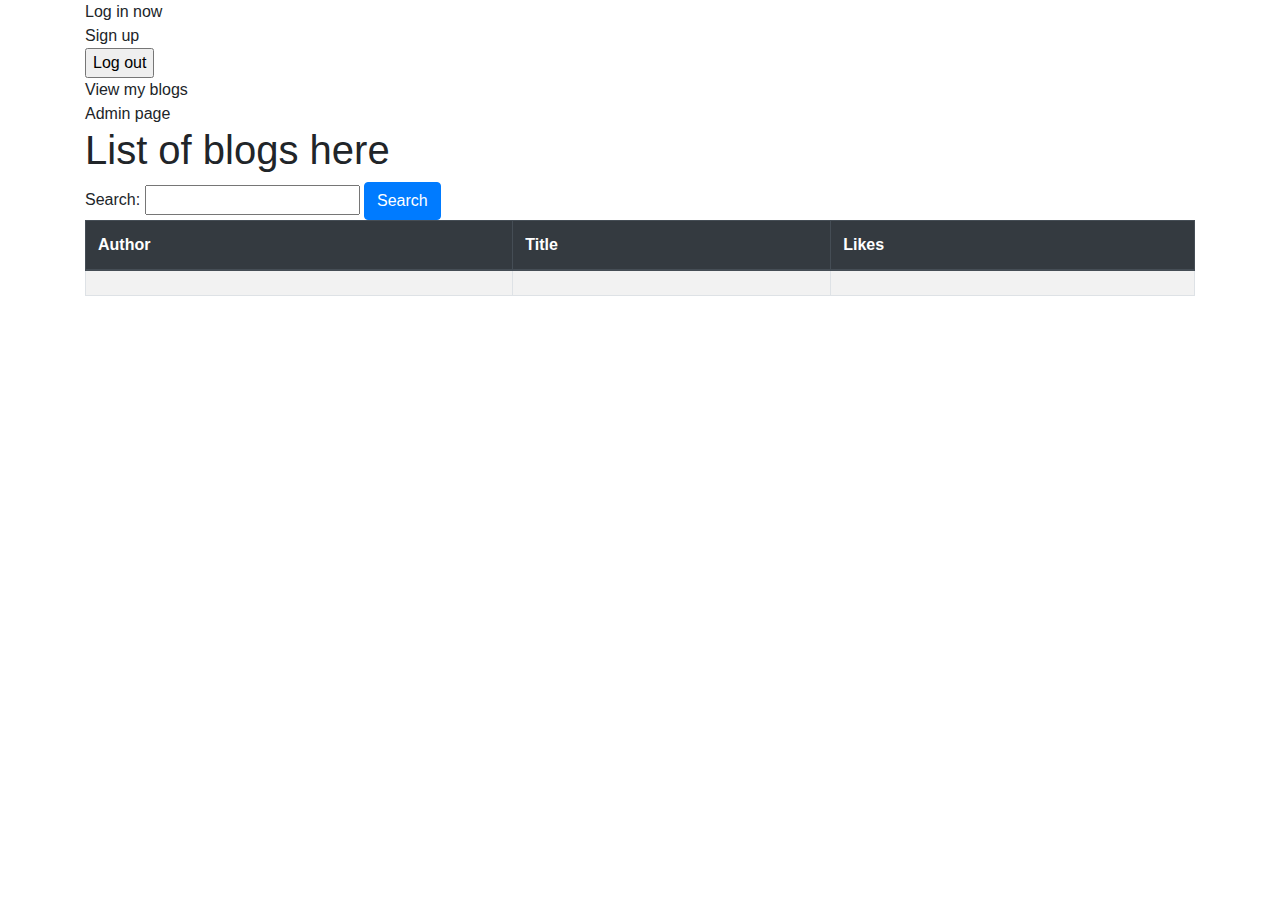
==== src/main/resources/templates/home/blogs-list.html @ 6cf836d2 "first commit" ====
<!DOCTYPE html>

<html xmlns:th="http://www.thymeleaf.org">
<head>
	<meta charset="utf-8">
    <meta name="viewport" content="width=device-width, initial-scale=1, shrink-to-fit=no">
	
	<link rel="stylesheet" href="https://stackpath.bootstrapcdn.com/bootstrap/4.5.2/css/bootstrap.min.css" integrity="sha384-JcKb8q3iqJ61gNV9KGb8thSsNjpSL0n8PARn9HuZOnIxN0hoP+VmmDGMN5t9UJ0Z" crossorigin="anonymous">

	<title>Log In</title>
</head>
<body>

<div class="container">

<!-- Not logged in -->
<div sec:authorize="!isAuthenticated()">
	<a th:href="@{'/showLoginPage'}">Log in now</a> <br>
	<a th:href="@{/signup}">Sign up</a>
</div>

<!-- Logged in: Show Logout Button -->
<div sec:authorize="isAuthenticated()">
	<form th:action="@{/logout}" method="POST">
		<input type="submit" value="Log out" />
	</form>
</div>


<!-- Logged in as user -->
<div sec:authorize="hasRole('ROLE_USER')">
	<a th:href="@{/myblogs}">View my blogs</a>
</div>

<!-- logged in as admin -->
<div sec:authorize="hasRole('ROLE_ADMIN')">
	<a th:href="@{/admin}">Admin page</a>
</div>


<h1>List of blogs here</h1> 

<div class="table-responsive">
	
	<form th:action="@{/search}" method="POST" >
		<label for="searchBar">Search: </label>
		<input type="text" name="searchWord" 
			id="searchBar"/>
		<input type="submit" value="Search" class="btn btn-primary"/>
	</form>
	
	<table class="table table-striped table-bordered table-hover">
		<thead class="thead-dark">
		<tr>
			<th>Author</th>
			<th>Title</th>
			<th>Likes</th>
		</tr>
		</thead>
		
		<tbody >
		<tr th:each="blog : ${blogs}">
			<td th:text="${blog.author.username}" />
			<td><a th:href="@{'/myblogs/view/' + ${blog.id}}" th:text="${blog.title}" /> </td>
			<td th:text="${blog.likes}" />
			
		</tr>
		</tbody>
	
	</table>
	
	</div>



</div>
</body>

</html>
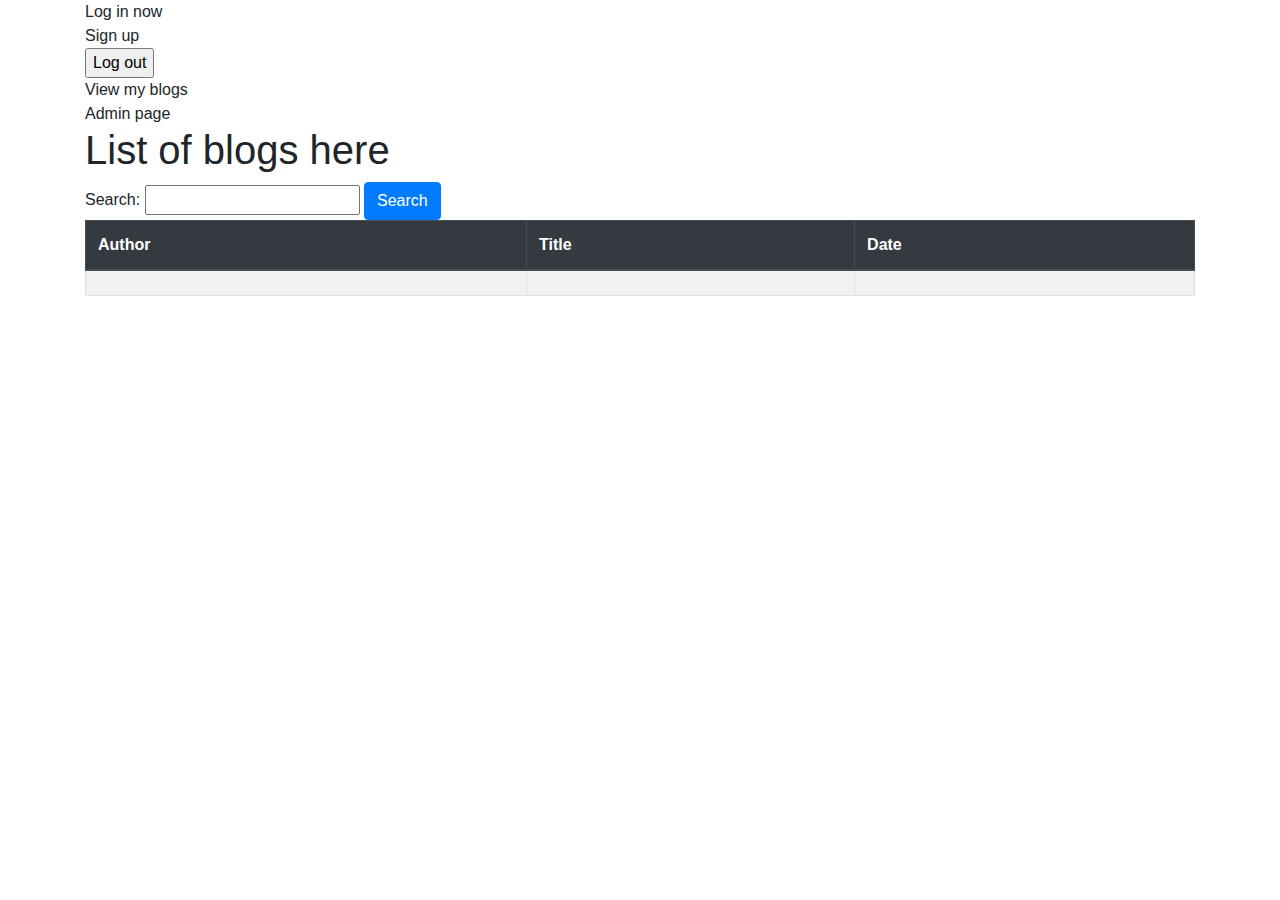
==== commit b5d4b993: "Big update" ====
--- a/src/main/resources/templates/home/blogs-list.html
+++ b/src/main/resources/templates/home/blogs-list.html
@@ -54,15 +54,15 @@
 		<tr>
 			<th>Author</th>
 			<th>Title</th>
-			<th>Likes</th>
+			<th>Date</th>
 		</tr>
 		</thead>
 		
 		<tbody >
 		<tr th:each="blog : ${blogs}">
 			<td th:text="${blog.author.username}" />
-			<td><a th:href="@{'/myblogs/view/' + ${blog.id}}" th:text="${blog.title}" /> </td>
-			<td th:text="${blog.likes}" />
+			<td><a th:href="@{'/view/' + ${blog.id}}" th:text="${blog.title}" /> </td>
+			<td th:text="${blog.writeDate}" />
 			
 		</tr>
 		</tbody>
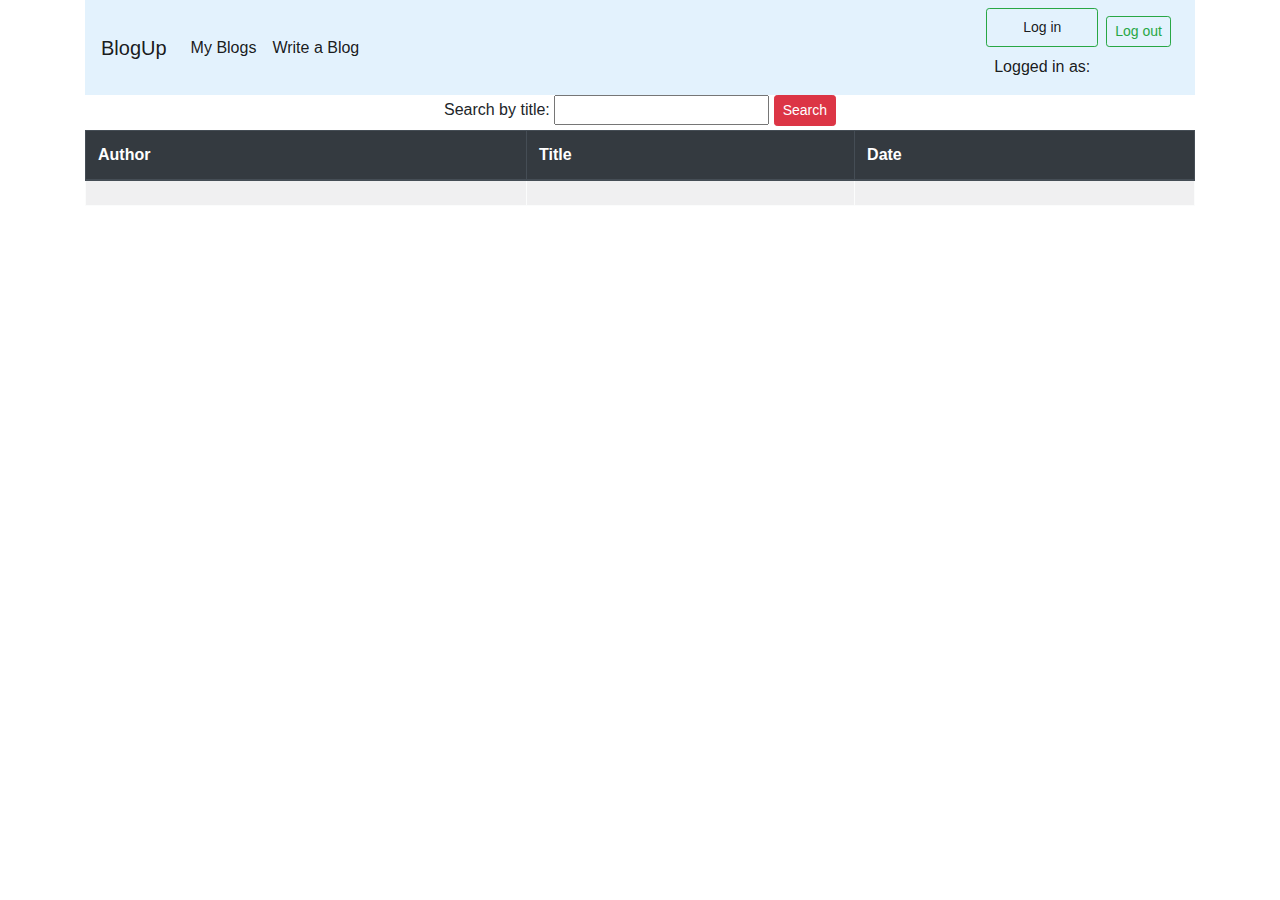
==== commit 647d021d: "Update UI with Bootstrap" ====
--- a/src/main/resources/templates/home/blogs-list.html
+++ b/src/main/resources/templates/home/blogs-list.html
@@ -6,50 +6,87 @@
     <meta name="viewport" content="width=device-width, initial-scale=1, shrink-to-fit=no">
 	
 	<link rel="stylesheet" href="https://stackpath.bootstrapcdn.com/bootstrap/4.5.2/css/bootstrap.min.css" integrity="sha384-JcKb8q3iqJ61gNV9KGb8thSsNjpSL0n8PARn9HuZOnIxN0hoP+VmmDGMN5t9UJ0Z" crossorigin="anonymous">
-
-	<title>Log In</title>
+	
+	<link rel="stylesheet" href="../css/main.css" />
+	
+	<title>BlogUp</title>
 </head>
 <body>
 
 <div class="container">
 
-<!-- Not logged in -->
-<div sec:authorize="!isAuthenticated()">
-	<a th:href="@{'/showLoginPage'}">Log in now</a> <br>
-	<a th:href="@{/signup}">Sign up</a>
-</div>
+<!-- Nav bar Container -->
+<div class="navbar-expand-sm">
+	
+	
+	<!-- Nav bar -->
+	<div class="navbar navbar-light" style="background-color: #e3f2fd;">
+	
+		<a class="navbar-brand" href="/">
+			BlogUp
+		</a>
+		
+		<div class="collapse navbar-collapse" id="navbarText">
+		
+			<ul class="navbar-nav mr-auto ">
+		      <li class="nav-item active">
+		        <a class="nav-link btn btn-outline-primary" th:href="@{/myblogs}"
+		        style="border: none;">
+		        	My Blogs<span class="sr-only">(current)</span>
+		        </a>
+		      </li>
+		      
+		      <li class="nav-item active">
+		        <a class="nav-link btn btn-outline-primary" th:href="@{/myblogs/write}"
+		        style="border: none;">
+		        	Write a Blog<span class="sr-only">(current)</span>
+		        </a>
+		      </li>
+			</ul>			
+		</div>
+		
+		<!-- Far right -->
+		<div class="navbar-collapse order-3 dual-collapse2">
+			<ul class="navbar-nav ml-auto">
+	            <li class="nav-item active">
+					<a sec:authorize="!isAuthenticated()" 
+						th:href="@{'/showLoginPage'}"
+						class="nav-link btn btn-outline-success btn-sm">Log in</a>
+					<a sec:authorize="isAuthenticated()"
+						class="nav-link">
+						Logged in as: <span sec:authentication="name"></span>
+					</a>
+		      	</li>
+		      	<li class="nav-item">
+	                
+					<form sec:authorize="isAuthenticated()"
+						class="nav-link" 
+						th:action="@{/logout}" method="POST">
+						<input type="submit" value="Log out" 
+							class="btn btn-outline-success btn-sm" />
+					</form>
+	            </li>
+	        </ul>
+		</div>
+	
+	</div>
+</div> <!-- Nav bar container -->
 
-<!-- Logged in: Show Logout Button -->
-<div sec:authorize="isAuthenticated()">
-	<form th:action="@{/logout}" method="POST">
-		<input type="submit" value="Log out" />
+
+<div class="row justify-content-md-center search">	
+	<form th:action="@{/search}" method="POST" >
+		<label for="searchBar">Search by title: </label>
+		<input type="text" name="searchWord" 
+			id="searchBar"/>
+		<input type="submit" value="Search" class="btn btn-danger btn-sm"/>
 	</form>
 </div>
 
-
-<!-- Logged in as user -->
-<div sec:authorize="hasRole('ROLE_USER')">
-	<a th:href="@{/myblogs}">View my blogs</a>
-</div>
-
-<!-- logged in as admin -->
-<div sec:authorize="hasRole('ROLE_ADMIN')">
-	<a th:href="@{/admin}">Admin page</a>
-</div>
-
-
-<h1>List of blogs here</h1> 
-
 <div class="table-responsive">
 	
-	<form th:action="@{/search}" method="POST" >
-		<label for="searchBar">Search: </label>
-		<input type="text" name="searchWord" 
-			id="searchBar"/>
-		<input type="submit" value="Search" class="btn btn-primary"/>
-	</form>
 	
-	<table class="table table-striped table-bordered table-hover">
+	
+	<table class="table table-light table-striped table-bordered table-hover">
 		<thead class="thead-dark">
 		<tr>
 			<th>Author</th>
@@ -74,6 +111,7 @@
 
 
 </div>
+
 </body>
 
 </html>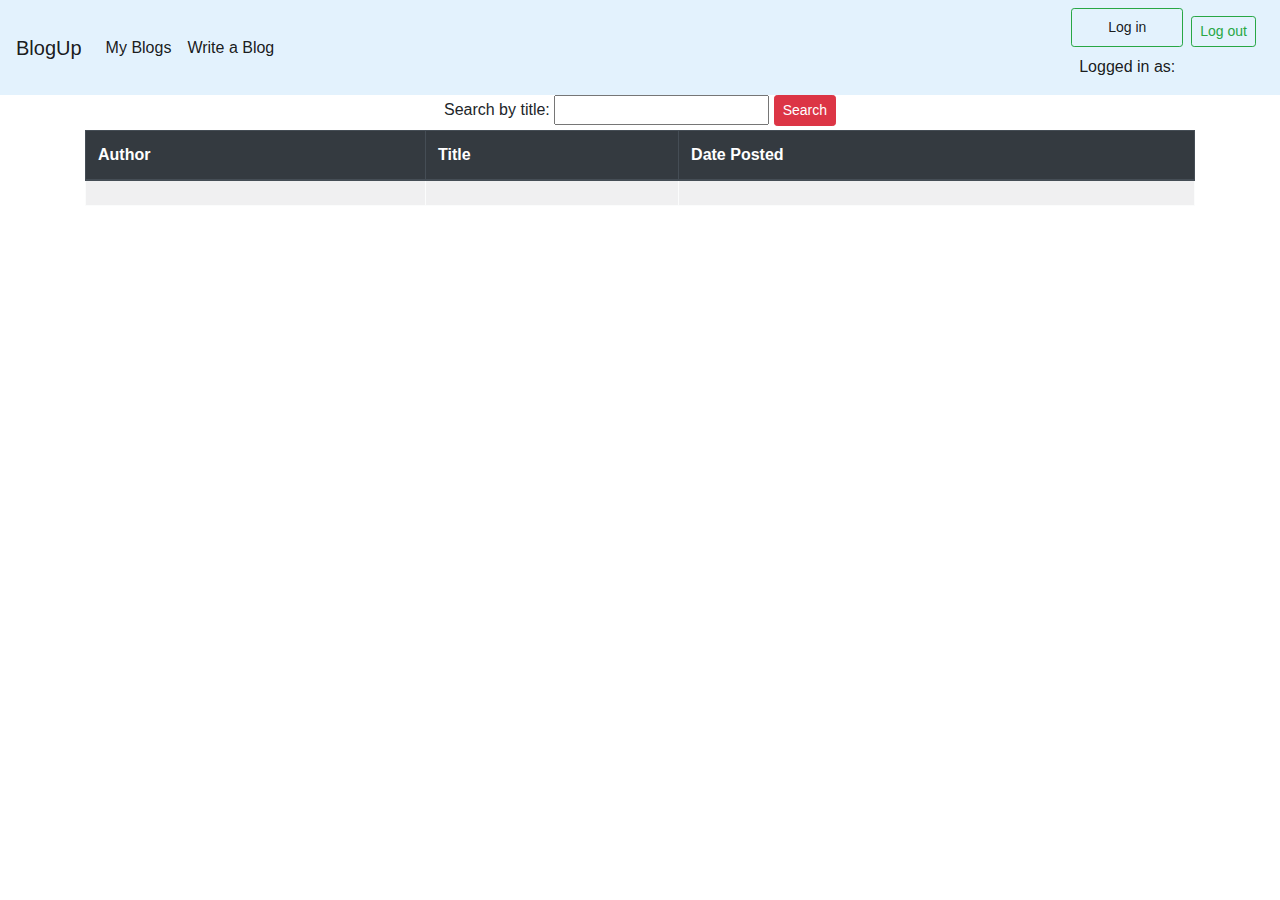
==== commit 4b4417a5: "Update CSS" ====
--- a/src/main/resources/templates/home/blogs-list.html
+++ b/src/main/resources/templates/home/blogs-list.html
@@ -12,8 +12,6 @@
 	<title>BlogUp</title>
 </head>
 <body>
-
-<div class="container">
 
 <!-- Nav bar Container -->
 <div class="navbar-expand-sm">
@@ -72,7 +70,7 @@
 	</div>
 </div> <!-- Nav bar container -->
 
-
+<div class="container">
 <div class="row justify-content-md-center search">	
 	<form th:action="@{/search}" method="POST" >
 		<label for="searchBar">Search by title: </label>
@@ -91,7 +89,7 @@
 		<tr>
 			<th>Author</th>
 			<th>Title</th>
-			<th>Date</th>
+			<th>Date Posted</th>
 		</tr>
 		</thead>
 		
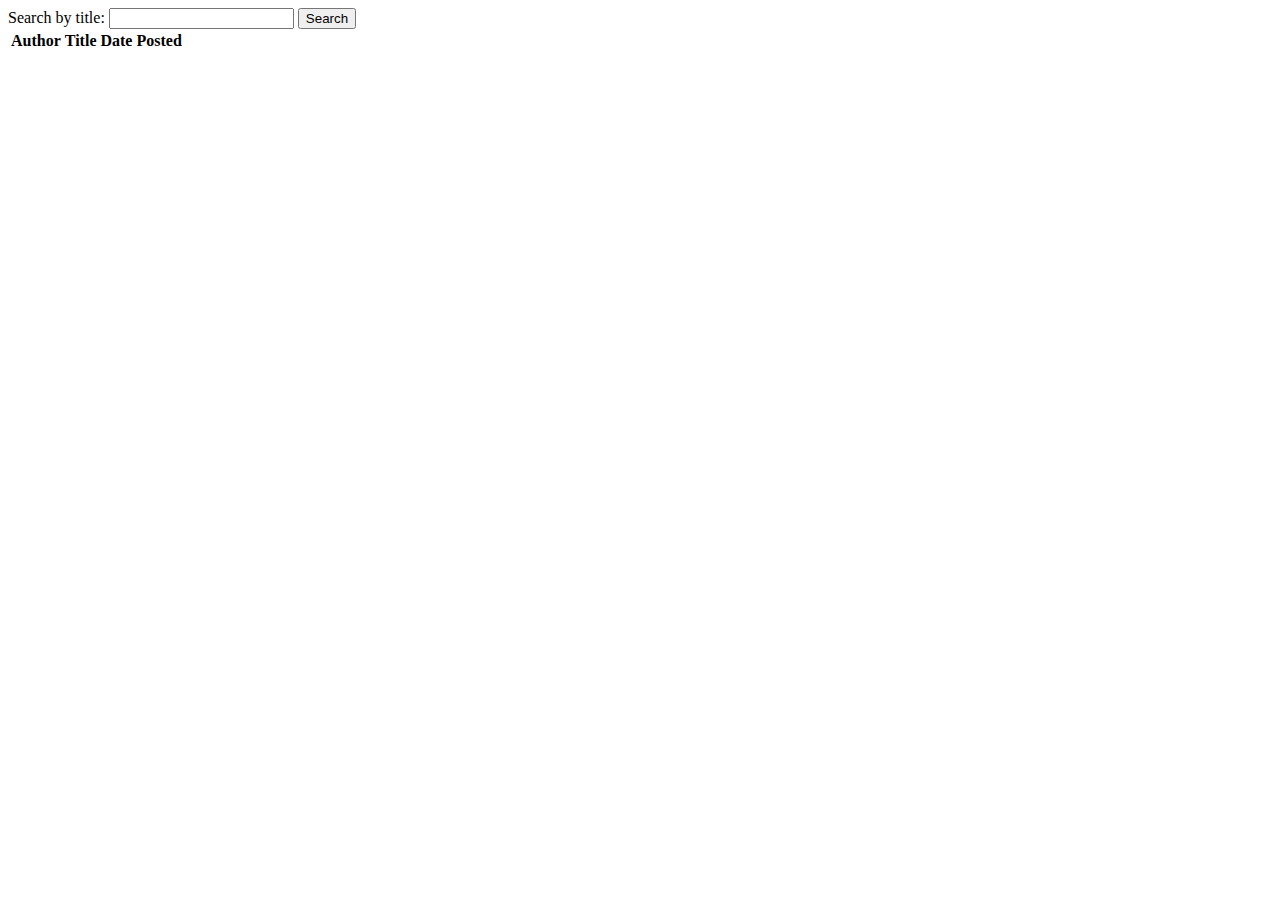
==== commit 0118da09: "Refactor navbar and change color" ====
--- a/src/main/resources/templates/home/blogs-list.html
+++ b/src/main/resources/templates/home/blogs-list.html
@@ -1,74 +1,12 @@
-<!DOCTYPE html>
-
+<!DOCTYPE HTML>
 <html xmlns:th="http://www.thymeleaf.org">
 <head>
-	<meta charset="utf-8">
-    <meta name="viewport" content="width=device-width, initial-scale=1, shrink-to-fit=no">
-	
-	<link rel="stylesheet" href="https://stackpath.bootstrapcdn.com/bootstrap/4.5.2/css/bootstrap.min.css" integrity="sha384-JcKb8q3iqJ61gNV9KGb8thSsNjpSL0n8PARn9HuZOnIxN0hoP+VmmDGMN5t9UJ0Z" crossorigin="anonymous">
-	
-	<link rel="stylesheet" href="../css/main.css" />
-	
-	<title>BlogUp</title>
+<title>Thymeleaf Fragments: home</title>
+<th:block th:include="./layout.html :: headerfiles"></th:block>
 </head>
 <body>
+    <header th:insert="./layout.html :: header"></header>
 
-<!-- Nav bar Container -->
-<div class="navbar-expand-sm">
-	
-	
-	<!-- Nav bar -->
-	<div class="navbar navbar-light" style="background-color: #e3f2fd;">
-	
-		<a class="navbar-brand" href="/">
-			BlogUp
-		</a>
-		
-		<div class="collapse navbar-collapse" id="navbarText">
-		
-			<ul class="navbar-nav mr-auto ">
-		      <li class="nav-item active">
-		        <a class="nav-link btn btn-outline-primary" th:href="@{/myblogs}"
-		        style="border: none;">
-		        	My Blogs<span class="sr-only">(current)</span>
-		        </a>
-		      </li>
-		      
-		      <li class="nav-item active">
-		        <a class="nav-link btn btn-outline-primary" th:href="@{/myblogs/write}"
-		        style="border: none;">
-		        	Write a Blog<span class="sr-only">(current)</span>
-		        </a>
-		      </li>
-			</ul>			
-		</div>
-		
-		<!-- Far right -->
-		<div class="navbar-collapse order-3 dual-collapse2">
-			<ul class="navbar-nav ml-auto">
-	            <li class="nav-item active">
-					<a sec:authorize="!isAuthenticated()" 
-						th:href="@{'/showLoginPage'}"
-						class="nav-link btn btn-outline-success btn-sm">Log in</a>
-					<a sec:authorize="isAuthenticated()"
-						class="nav-link">
-						Logged in as: <span sec:authentication="name"></span>
-					</a>
-		      	</li>
-		      	<li class="nav-item">
-	                
-					<form sec:authorize="isAuthenticated()"
-						class="nav-link" 
-						th:action="@{/logout}" method="POST">
-						<input type="submit" value="Log out" 
-							class="btn btn-outline-success btn-sm" />
-					</form>
-	            </li>
-	        </ul>
-		</div>
-	
-	</div>
-</div> <!-- Nav bar container -->
 
 <div class="container">
 <div class="row justify-content-md-center search">	
@@ -111,5 +49,4 @@
 </div>
 
 </body>
-
 </html>